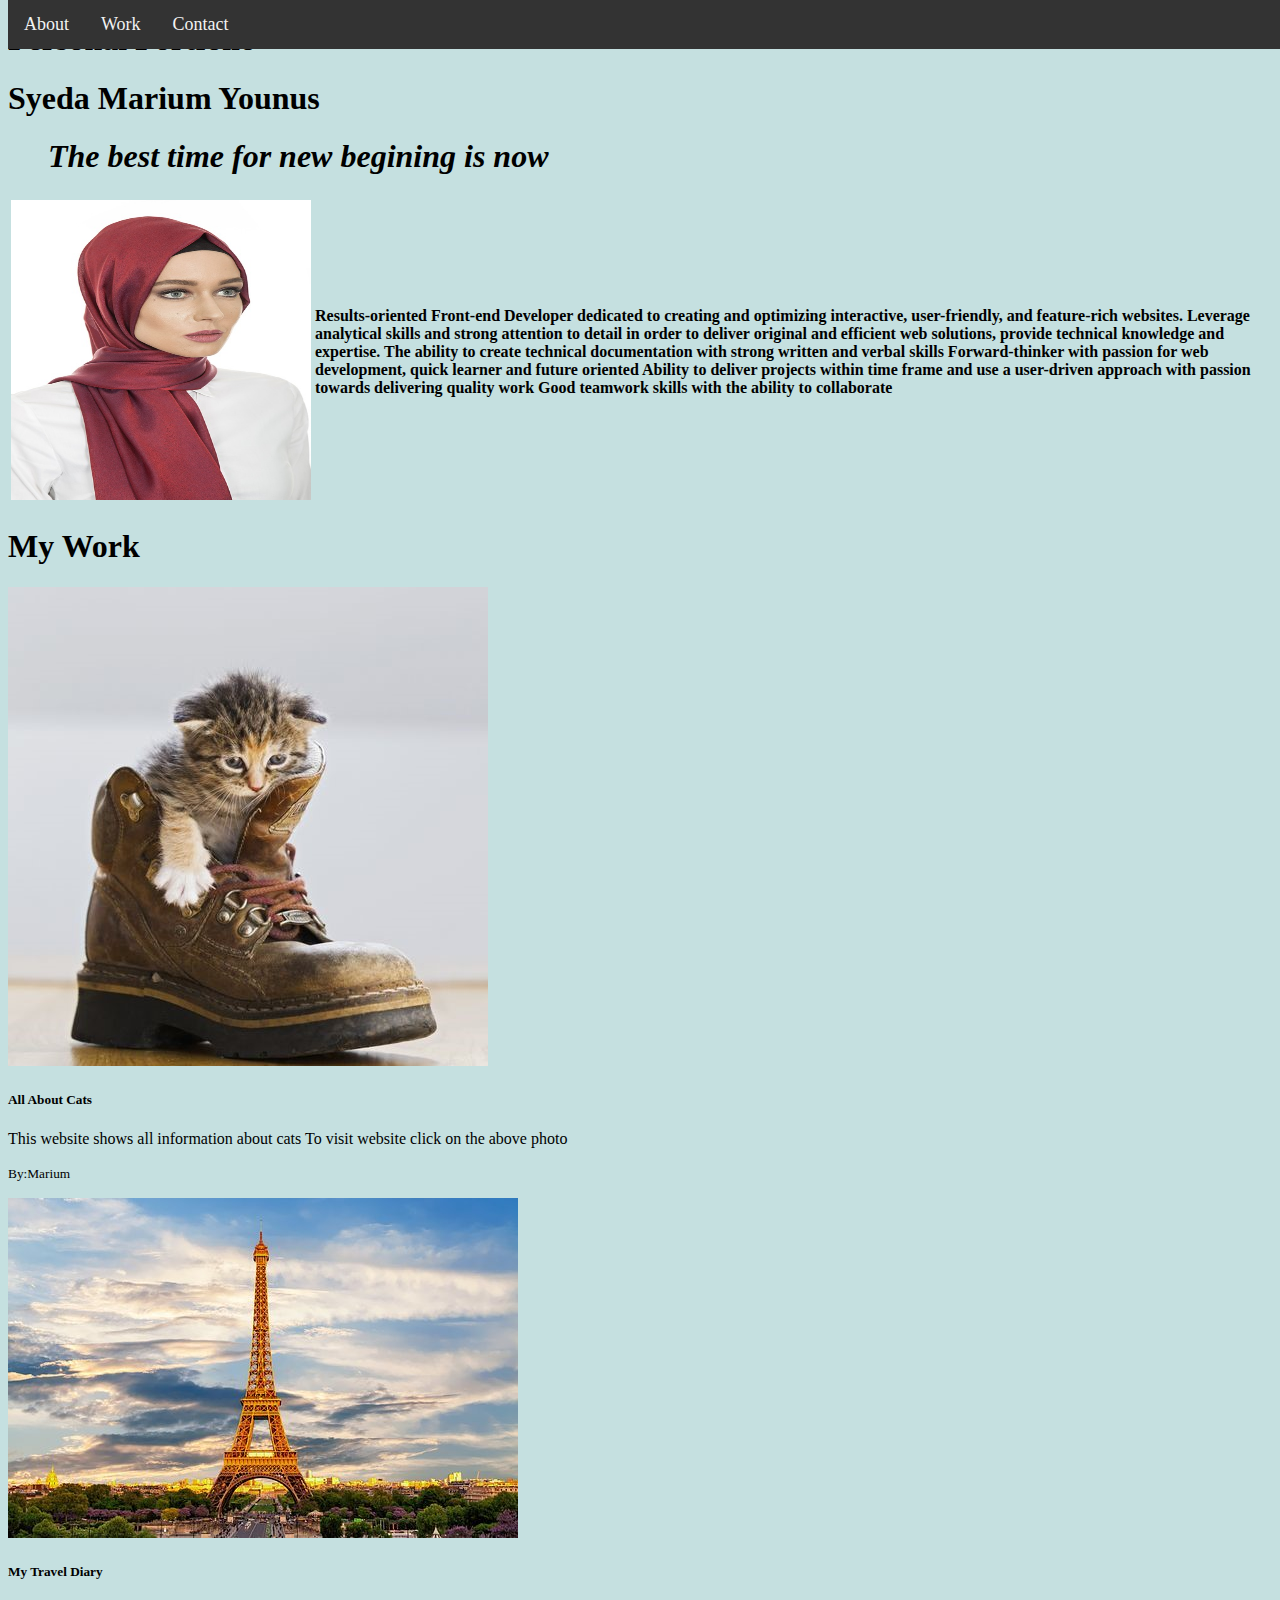
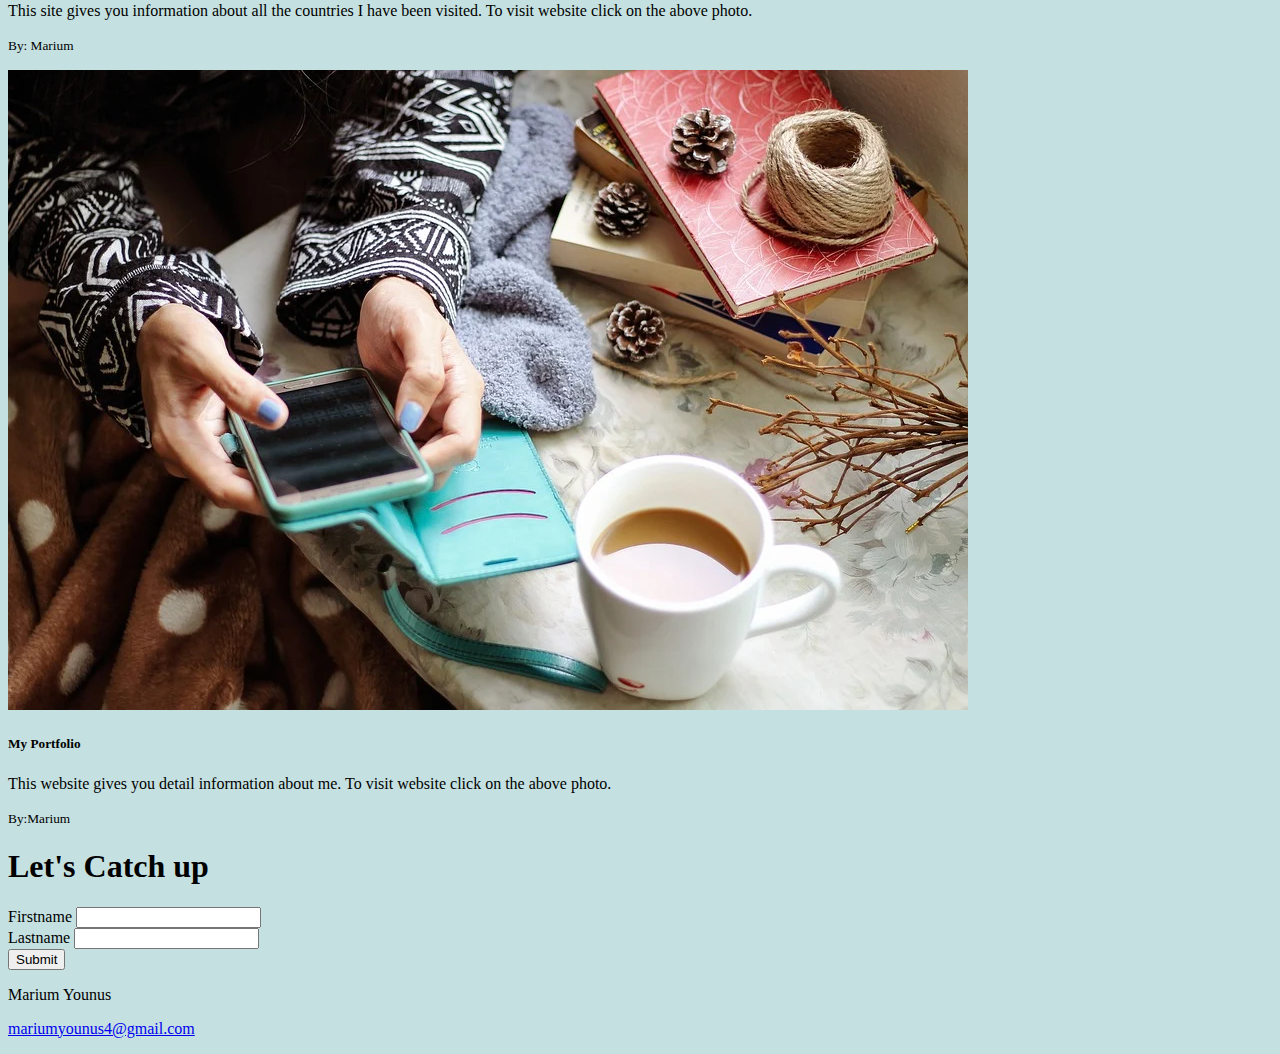
==== index.html @ 28eee468 "Change About to Index" ====
<!doctype html>
<html lang="en">
  <head>
    <!-- Required meta tags -->
    <meta charset="utf-8">
    <meta name="viewport" content="width=device-width, initial-scale=1, shrink-to-fit=no">

    <!-- Bootstrap CSS -->
    <link rel="stylesheet" href="https://stackpath.bootstrapcdn.com/bootstrap/4.1.3/css/bootstrap.min.css" integrity="sha384-MCw98/SFnGE8fJT3GXwEOngsV7Zt27NXFoaoApmYm81iuXoPkFOJwJ8ERdknLPMO" crossorigin="anonymous">
    <!-- CSS style sheet link -->
    <link rel="stylesheet"href="./styles.css">

    <title>Personal Portfolio</title>
    <h1>Personal Portfolio</h1>
  </head>
  <body>
    <!-- Navigation -->
  <div>
    <div class="navbar">
  <a href="#index">About</a>
  <a href="#work">Work</a>
  <a href="#contact">Contact</a>
</div>


  <div class="container">



    





<!-- About Me Page -->
<section>
 
<section>
  <article>

  <h1 id="index"> Syeda Marium Younus </h1>
  <blockquote><strong><h1><em>The best time for new begining is now</em></h1></strong></blockquote>
<table>
    <td>
    <img src="./images/woman.jpg" alt= "writing" width="300" height="300">
    </td>
    <td><strong>
      
      <p>Results-oriented Front-end Developer dedicated to creating and optimizing interactive, user-friendly, and feature-rich websites. Leverage analytical skills and strong attention to detail in order to deliver original and efficient web solutions, provide technical knowledge and expertise.
The ability to create technical documentation with strong written and verbal skills
Forward-thinker with passion for web development, quick learner and future oriented
Ability to deliver projects within time frame and use a user-driven approach with passion towards delivering quality work
Good teamwork skills with the ability to collaborate
</p></strong> </td>

</table>
</article>

</section>
 </div>
</div>






<P style="page-break-after: always"> </P>
</section>

</div>
<!-- MyWork -->
<div class="container">
<section>
<P style="page-break-before; always"> </P>
  <div> 
  <h1 id="work">My Work</h1>

</div>


   <id class="container">

  <article>
 <!-- card deck -->

 <div class="card-deck">
  <div class="card">
    <a href="https://mariumyounus.github.io/All-About-cats/">
    <img class="card-img-top" src="./images/cat.jpg" alt="Card image cap"></a>

    
    <div class="card-body">
      <h5 class="card-title">All About Cats</h5>
      <p class="card-text">This website shows all information about cats To visit website click on the above photo</p>
     
      <p class="card-text"><small class="text-muted">By:Marium</small></p>
    </div>
  </div>
  <div class="card">
    <a href="https://mariumyounus.github.io/bshobbysite/">
    <img class="card-img-top" src="./images/bshobby.jpg" alt="Card image cap"></a>

    
    <div class="card-body">
      <h5 class="card-title">My Travel Diary</h5>
      <p class="card-text">This site gives you information about all the countries I have been visited. To visit website click on the above photo.</p>
      <p class="card-text"><small class="text-muted">By: Marium</small></p>
    </div>
  </div>
  <div class="card">
    <a href="https://mariumyounus.github.io/Autobiography/">
    <img class="card-img-top" src="./images/personalprofile.webp" alt="Card image cap"></a>

    <div class="card-body">
      <h5 class="card-title">My Portfolio</h5>
      <p class="card-text">This website gives you detail information about me. To visit website click on the above photo.</p>
      <p class="card-text"><small class="text-muted">By:Marium</small></p>
    </div>
  </div>
</div>

</article>

</section>
</section>
</div>


<!-- Contact Description -->
<div class=container>

<section>
  <P style="page-break-before: always"> </P>
<h1 id="contact">Let's Catch up</h1>
<section>
            
        <main class="container">

     
           <article>
               
               <div class="container " id="letsconnect">

      <!-- Content here -->
               
      <form>
        <div class="form-group">
          <label for="exampleInputEmail1">Firstname </label>
          <input
            type="text"
            class="form-control mx-sm-3"
            id="exampleInputEmail1"
            aria-describedby="emailHelp"
          />
        </div>
        <div class="form-group">
          <label for="exampleInputPassword1">Lastname</label>
          <input
            type="text"
            class="form-control mx-sm-3"
            id="exampleInputPassword1"
          />
        </div>
        <button type="submit" class="btn btn-warning" data-toggle="modal" data-target="#exampleModal"> Submit </button>
      </form>
    </div>
           </article>
       </main>
</section>
</section>
</div>
<!-- Footer -->
<P style="page-break-before: always"> 
<footer>
  <p>Marium Younus</p>
  <p><a href="mailto:mariumyounus4@gmail.com">mariumyounus4@gmail.com</a></p>
</footer>

    <!-- Optional JavaScript -->
    <!-- jQuery first, then Popper.js, then Bootstrap JS -->
    <script src="https://code.jquery.com/jquery-3.3.1.slim.min.js" integrity="sha384-q8i/X+965DzO0rT7abK41JStQIAqVgRVzpbzo5smXKp4YfRvH+8abtTE1Pi6jizo" crossorigin="anonymous"></script>
    <script src="https://cdnjs.cloudflare.com/ajax/libs/popper.js/1.14.3/umd/popper.min.js" integrity="sha384-ZMP7rVo3mIykV+2+9J3UJ46jBk0WLaUAdn689aCwoqbBJiSnjAK/l8WvCWPIPm49" crossorigin="anonymous"></script>
    <script src="https://stackpath.bootstrapcdn.com/bootstrap/4.1.3/js/bootstrap.min.js" integrity="sha384-ChfqqxuZUCnJSK3+MXmPNIyE6ZbWh2IMqE241rYiqJxyMiZ6OW/JmZQ5stwEULTy" crossorigin="anonymous"></script>
  </body>
  
</html>
---- styles.css ----
body
{
 background-color: rgb(197, 224, 224);
    
}
header
{
text-align: center;
}


/* Main content */
.main {
  margin-top: 30px; /* Add a top margin to avoid content overlay */
}




/* The navigation bar */
.navbar {
  overflow: hidden;
  background-color: #333;
  position: fixed; /* Set the navbar to fixed position */
  top: 0; /* Position the navbar at the top of the page */
  width: 100%; /* Full width */
  text-emphasis: em;
}

/* Links inside the navbar */
.navbar a {
  float: left;
  display: block;
  color: #f2f2f2;
  text-align: center;
  padding: 14px 16px;
  text-decoration: none;
  text-emphasis: em;
  font-size: large;
}

/* Change background on mouse-over */
.navbar a:hover {
  background: #ddd;
  color: black;
}
.container {
  justify-content: flex-start | flex-end | center | space-between | space-around | space-evenly | start | end | left | right ... + safe | unsafe;
}
.main {
  margin-top: 30px; /* Add a top margin to avoid content overlay */
}
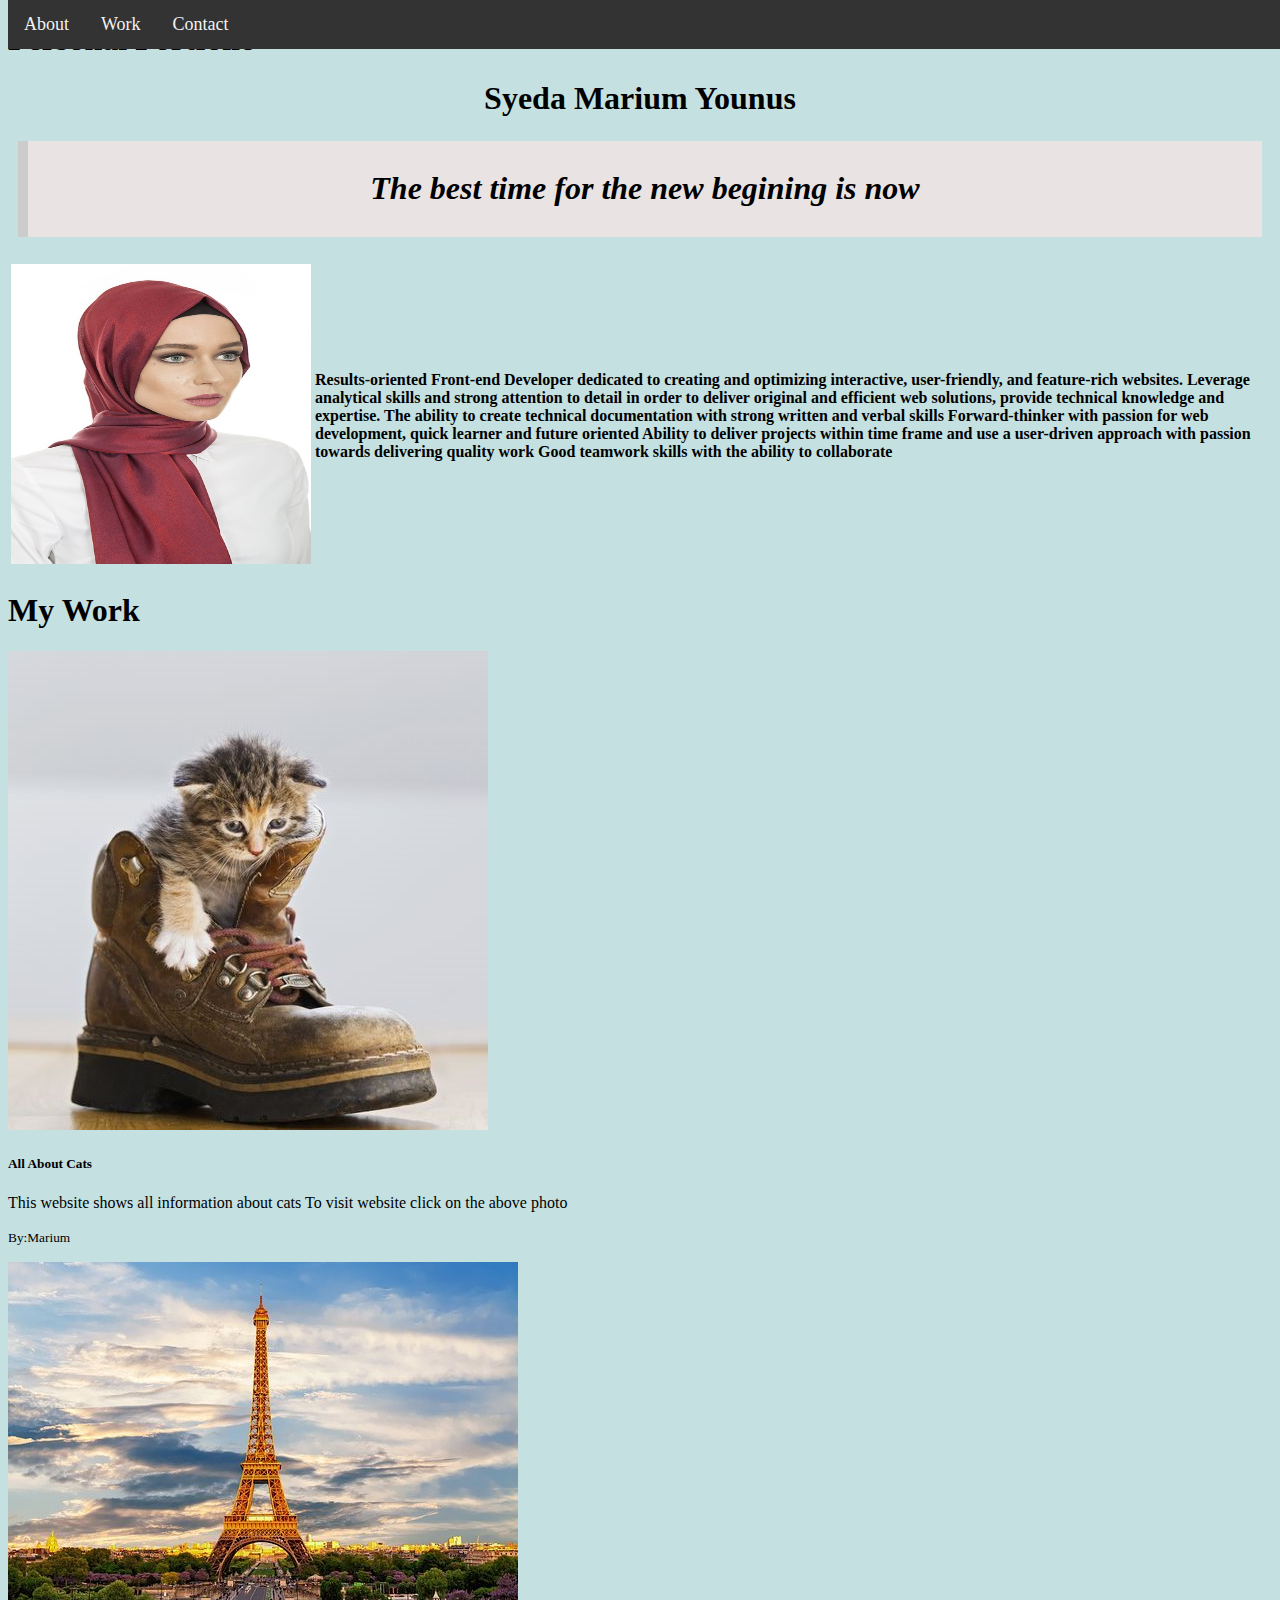
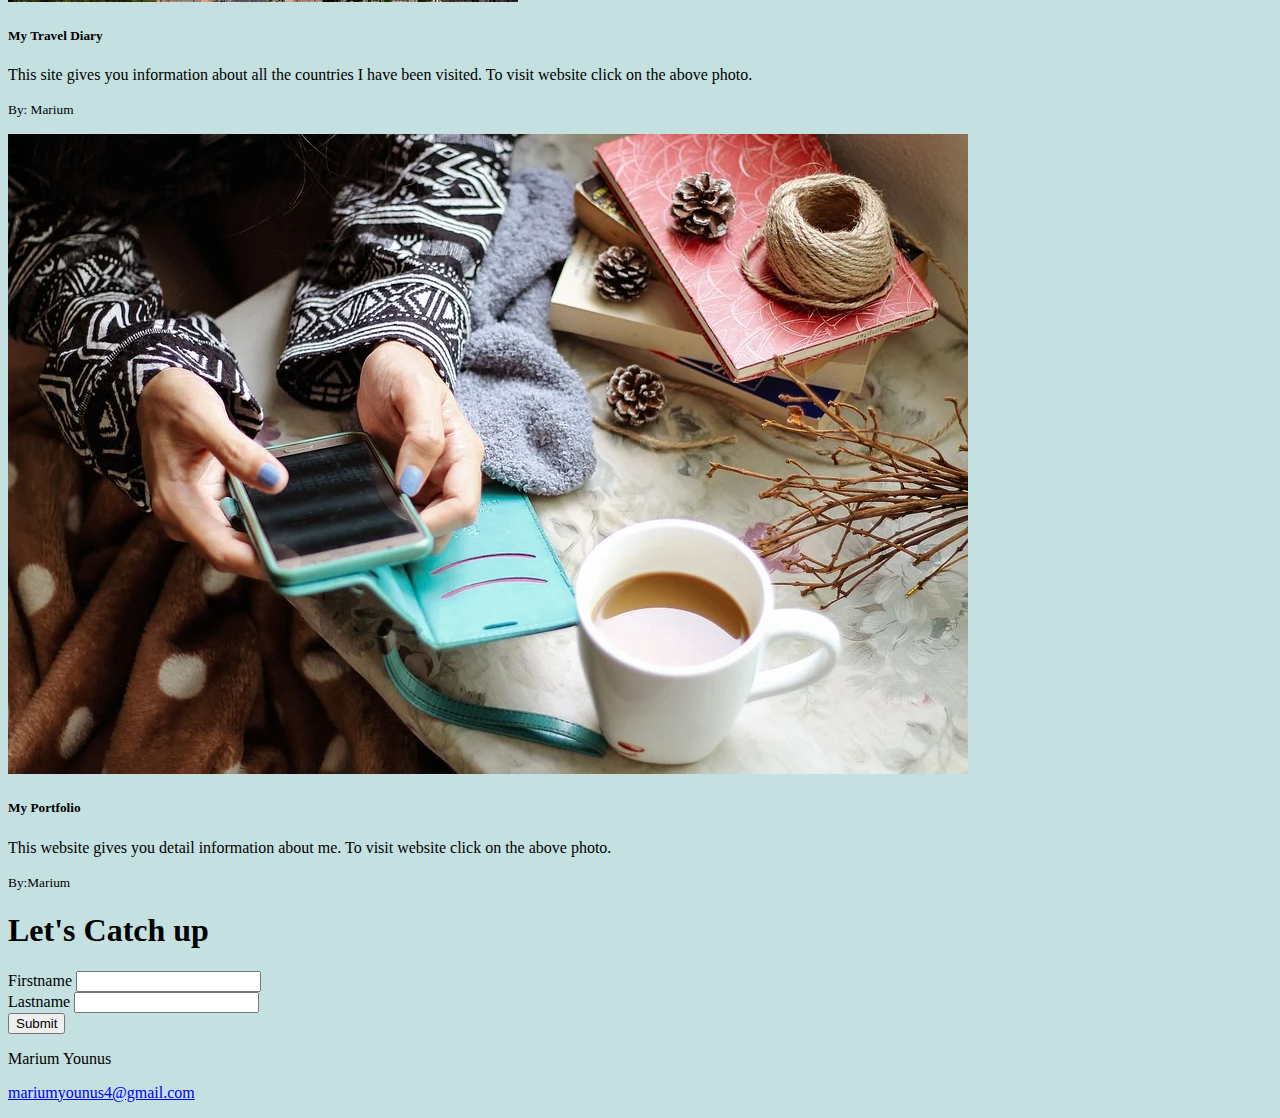
==== commit 1f992392: "inline styling" ====
--- a/index.html
+++ b/index.html
@@ -16,14 +16,15 @@
   <body>
     <!-- Navigation -->
   <div>
+    
     <div class="navbar">
   <a href="#index">About</a>
   <a href="#work">Work</a>
   <a href="#contact">Contact</a>
 </div>
 
-
-  <div class="container">
+<div class="container-fluid"> 
+  
 
 
 
@@ -34,13 +35,13 @@
 
 
 <!-- About Me Page -->
-<section>
+
  
 <section>
   <article>
 
-  <h1 id="index"> Syeda Marium Younus </h1>
-  <blockquote><strong><h1><em>The best time for new begining is now</em></h1></strong></blockquote>
+  <h1 style="display: block; color: black;text-align: center"> Syeda Marium Younus </h1>
+  <blockquote><strong><h1><em>The best time for the new begining is now</em></h1></strong></blockquote>
 <table>
     <td>
     <img src="./images/woman.jpg" alt= "writing" width="300" height="300">
@@ -66,21 +67,21 @@
 
 
 
-<P style="page-break-after: always"> </P>
-</section>
+<!-- <P style="page-break-after: always"> </P> -->
+
 
 </div>
 <!-- MyWork -->
-<div class="container">
+<div class="container-fluid">
 <section>
-<P style="page-break-before; always"> </P>
+<!-- <P style="page-break-before; always"> </P> -->
   <div> 
   <h1 id="work">My Work</h1>
 
 </div>
 
 
-   <id class="container">
+   <id class="container-fluid">
 
   <article>
  <!-- card deck -->
@@ -128,20 +129,26 @@
 </div>
 
 
+
+
+
+
 <!-- Contact Description -->
-<div class=container>
+<div class="container-fluid">
 
 <section>
-  <P style="page-break-before: always"> </P>
+  <div>
+  <!-- <P style="page-break-before: always"> </P> -->
 <h1 id="contact">Let's Catch up</h1>
+</div>
 <section>
             
-        <main class="container">
+        <main class="container-fluid">
 
      
            <article>
                
-               <div class="container " id="letsconnect">
+               <div class="container-fluid " id="letsconnect">
 
       <!-- Content here -->
                
@@ -172,7 +179,7 @@
 </section>
 </div>
 <!-- Footer -->
-<P style="page-break-before: always"> 
+<!-- <P style="page-break-before: always">  -->
 <footer>
   <p>Marium Younus</p>
   <p><a href="mailto:mariumyounus4@gmail.com">mariumyounus4@gmail.com</a></p>
--- a/styles.css
+++ b/styles.css
@@ -50,9 +50,17 @@
 .main {
   margin-top: 30px; /* Add a top margin to avoid content overlay */
 }
+/* Blockquote styling */
+blockquote {
+  background: #e9e3e3;
+  border-left: 10px solid #ccc;
+  text-align: center;
+  margin: 1.5em 10px;
+  padding: 0.5em 10px;
+  quotes: "\201C""\201D""\2018""\2019";
+}
 
 
 
 
 
-
